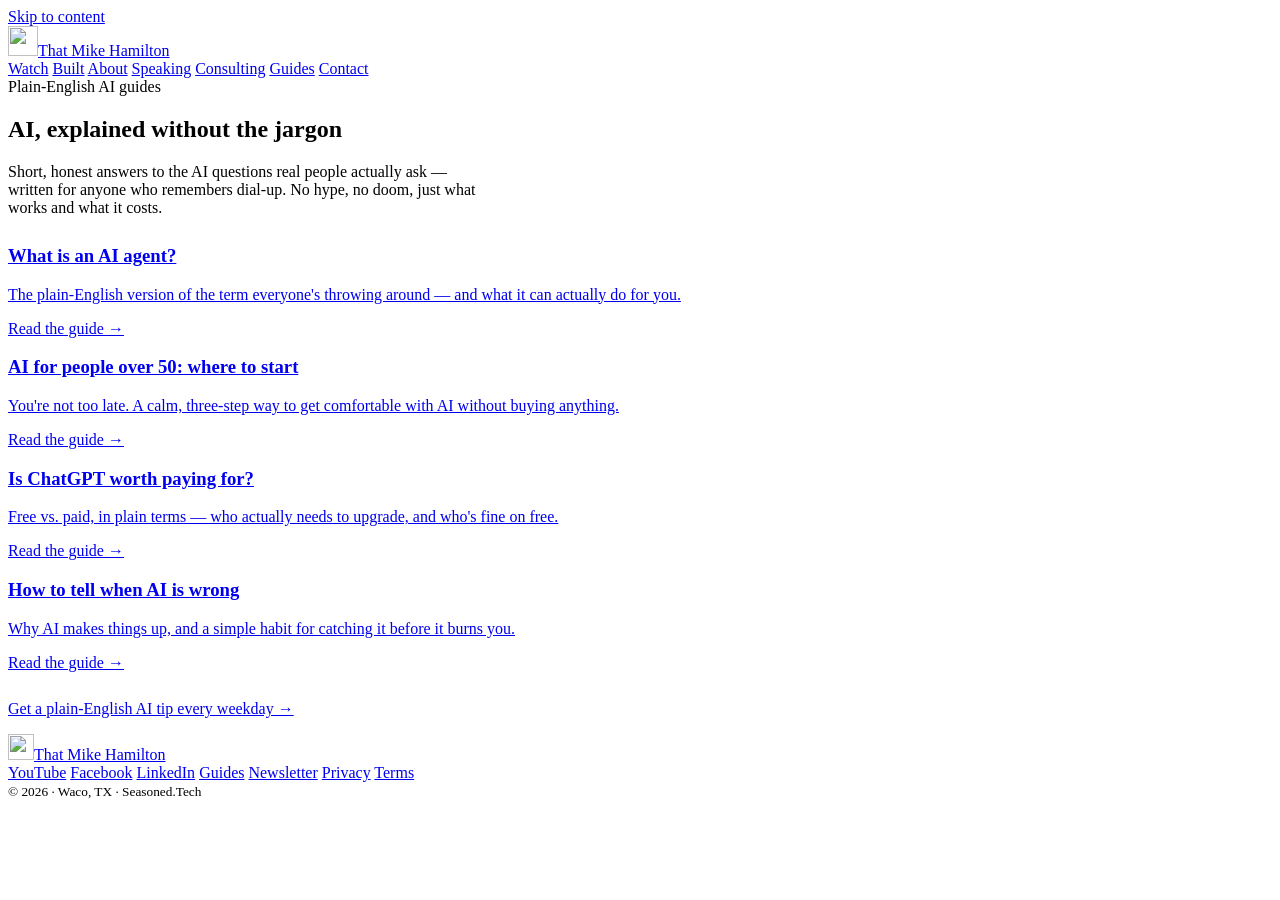
==== public/answers/index.html @ c53a6cb2 "Add files via upload Add AI guides, FAQ schema, speaker one-sheet, a11y fixes" ====
<!DOCTYPE html>
<html lang="en">
<head>
<meta charset="utf-8">
<meta name="viewport" content="width=device-width, initial-scale=1">
<title>Plain-English AI Guides | That Mike Hamilton</title>
<meta name="description" content="No-hype, plain-English answers to real AI questions — for people who remember dial-up. What AI agents are, whether ChatGPT is worth paying for, and how to spot AI mistakes.">
<meta name="robots" content="index, follow, max-image-preview:large">
<link rel="canonical" href="https://thatmikehamilton.com/answers/">
<meta name="theme-color" content="#F1E7D5">
<meta property="og:type" content="website">
<meta property="og:title" content="Plain-English AI Guides | That Mike Hamilton">
<meta property="og:description" content="No-hype, plain-English answers to real AI questions — for people who remember dial-up.">
<meta property="og:url" content="https://thatmikehamilton.com/answers/">
<meta property="og:image" content="https://thatmikehamilton.com/assets/banner.jpg">
<meta name="twitter:card" content="summary_large_image">
<link rel="icon" href="/assets/tmh.png">
<link rel="preconnect" href="https://fonts.googleapis.com">
<link rel="preconnect" href="https://fonts.gstatic.com" crossorigin>
<link href="https://fonts.googleapis.com/css2?family=Anton&family=Bitter:ital,wght@0,400;0,600;0,700;1,400&display=swap" rel="stylesheet">
<link rel="stylesheet" href="/assets/css/site.css">
<script type="application/ld+json">
{
  "@context":"https://schema.org",
  "@type":"CollectionPage",
  "name":"Plain-English AI Guides",
  "url":"https://thatmikehamilton.com/answers/",
  "description":"No-hype, plain-English answers to real AI questions, for people who remember dial-up.",
  "isPartOf":{"@id":"https://thatmikehamilton.com/#website"},
  "about":{"@id":"https://thatmikehamilton.com/#person"}
}
</script>
<script type="application/ld+json">
{
  "@context":"https://schema.org",
  "@type":"BreadcrumbList",
  "itemListElement":[
    {"@type":"ListItem","position":1,"name":"Home","item":"https://thatmikehamilton.com/"},
    {"@type":"ListItem","position":2,"name":"Guides","item":"https://thatmikehamilton.com/answers/"}
  ]
}
</script>
</head>
<body id="top">
<a class="skip" href="#main">Skip to content</a>

<header class="nav">
  <div class="wrap">
    <a class="brand" href="/"><img src="/assets/tmh-mark.png" alt="" width="30" height="30">That Mike Hamilton</a>
    <nav aria-label="Primary">
      <a href="/#watch">Watch</a>
      <a href="/#built">Built</a>
      <a href="/about.html">About</a>
      <a href="/speaking.html">Speaking</a>
      <a href="/consulting.html">Consulting</a>
      <a href="/answers/" aria-current="page">Guides</a>
      <a class="nav-cta" href="/#contact">Contact</a>
    </nav>
  </div>
</header>

<main id="main">
<section>
  <div class="wrap">
    <span class="eyebrow">Plain-English AI guides</span>
    <h1>AI, explained without the jargon</h1>
    <p class="lead" style="max-width:60ch">Short, honest answers to the AI questions real people actually ask &mdash; written for anyone who remembers dial-up. No hype, no doom, just what works and what it costs.</p>
    <div class="grid grid-2" style="margin-top:28px">
      <a class="card" href="/answers/what-is-an-ai-agent.html">
        <h3>What is an AI agent?</h3>
        <p>The plain-English version of the term everyone's throwing around &mdash; and what it can actually do for you.</p>
        <span class="go">Read the guide &rarr;</span>
      </a>
      <a class="card" href="/answers/ai-for-people-over-50.html">
        <h3>AI for people over 50: where to start</h3>
        <p>You're not too late. A calm, three-step way to get comfortable with AI without buying anything.</p>
        <span class="go">Read the guide &rarr;</span>
      </a>
      <a class="card" href="/answers/is-chatgpt-worth-paying-for.html">
        <h3>Is ChatGPT worth paying for?</h3>
        <p>Free vs. paid, in plain terms &mdash; who actually needs to upgrade, and who's fine on free.</p>
        <span class="go">Read the guide &rarr;</span>
      </a>
      <a class="card" href="/answers/how-to-spot-ai-mistakes.html">
        <h3>How to tell when AI is wrong</h3>
        <p>Why AI makes things up, and a simple habit for catching it before it burns you.</p>
        <span class="go">Read the guide &rarr;</span>
      </a>
    </div>
    <p style="margin-top:28px"><a class="btn btn-primary" href="/#newsletter">Get a plain-English AI tip every weekday &rarr;</a></p>
  </div>
</section>
</main>

<footer class="foot">
  <div class="wrap">
    <a class="brand" href="/"><img src="/assets/tmh-mark.png" alt="" width="26" height="26">That Mike Hamilton</a>
    <div class="social">
      <a href="https://www.youtube.com/@thatmikehamilton" rel="me">YouTube</a>
      <a href="https://www.facebook.com/mikeh222x" rel="me">Facebook</a>
      <a href="https://www.linkedin.com/in/michael-hamilton-b46bab60/" rel="me">LinkedIn</a>
      <a href="/answers/">Guides</a>
      <a href="/newsletter">Newsletter</a>
      <a href="/privacy.html">Privacy</a>
      <a href="/terms.html">Terms</a>
    </div>
    <small>&copy; 2026 &middot; Waco, TX &middot; Seasoned.Tech</small>
  </div>
</footer>
</body>
</html>
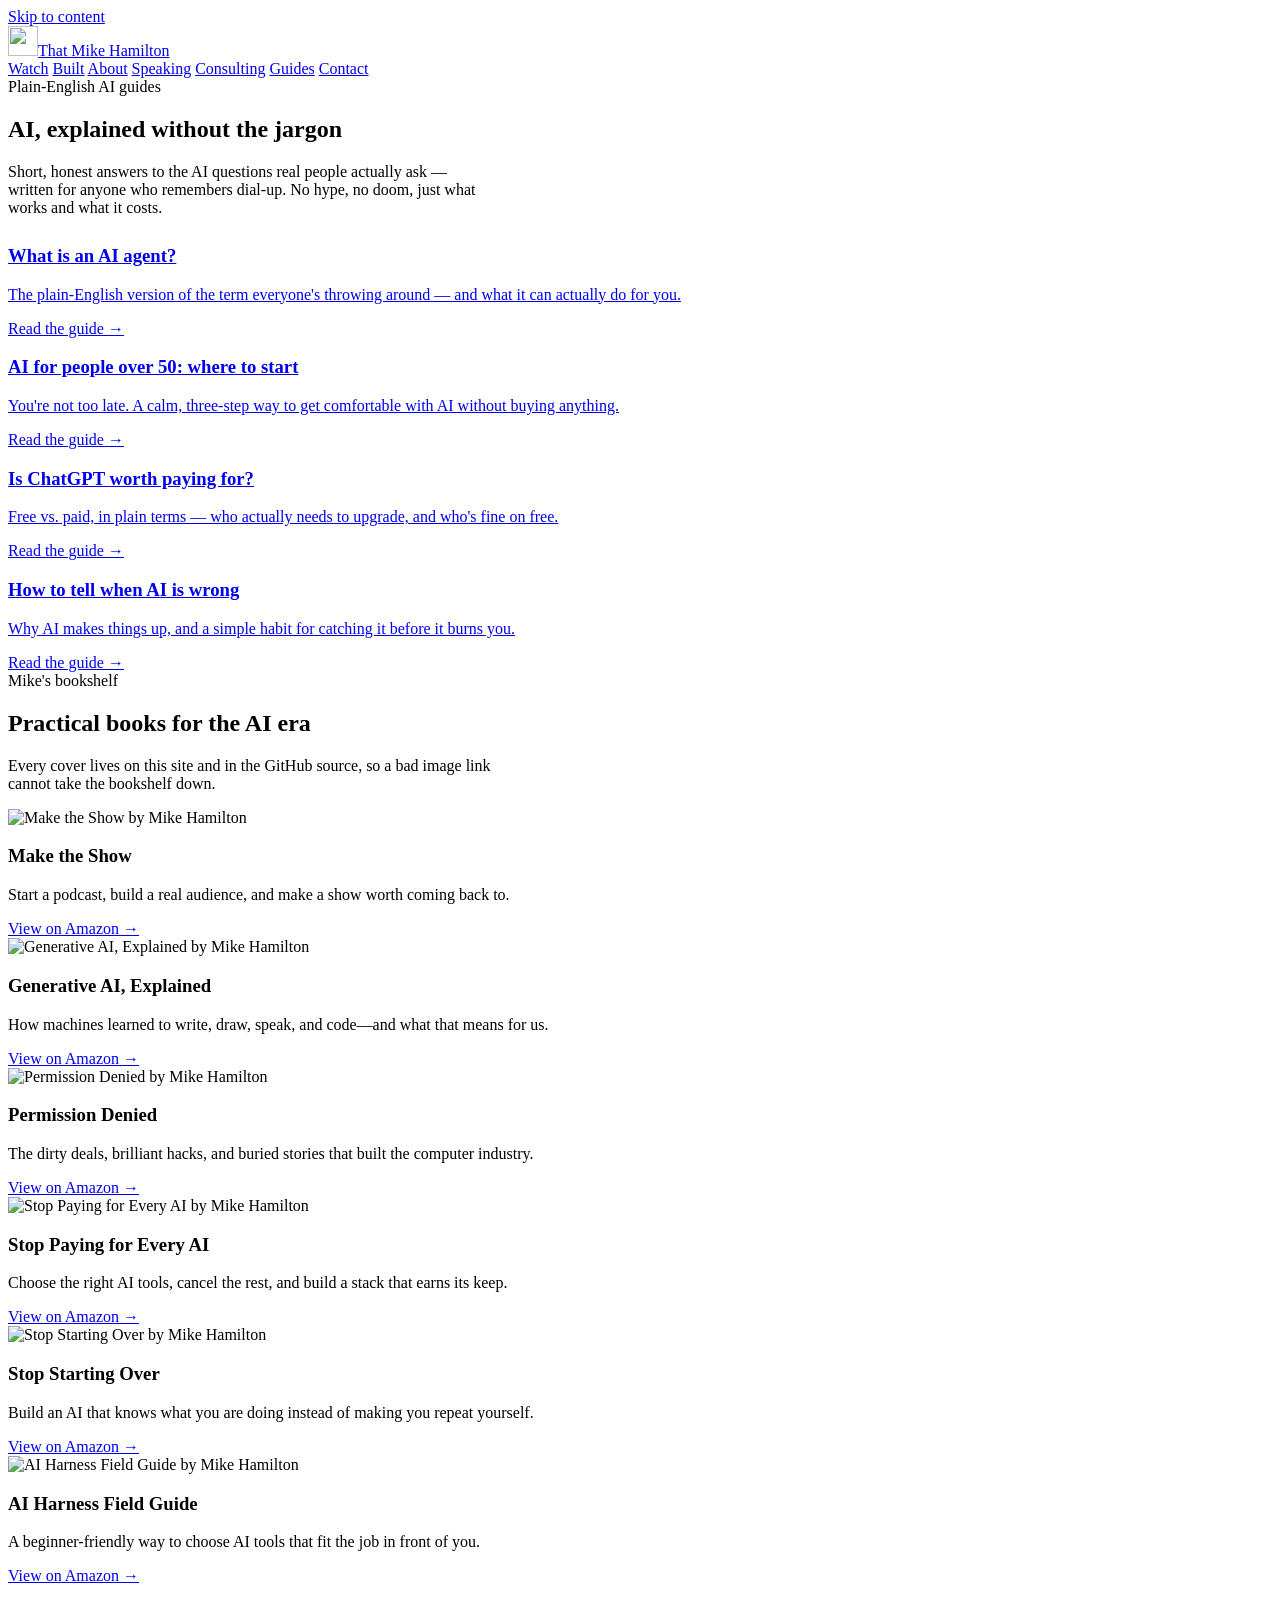
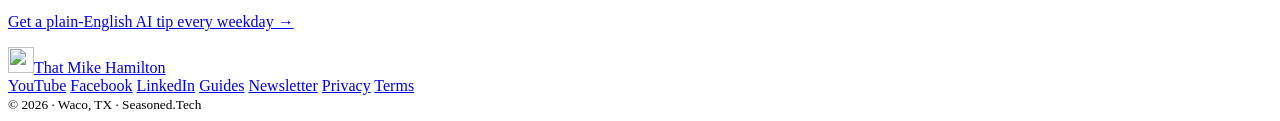
==== commit dc6737f1: "Restore books and add cover health checks" ====
--- a/public/answers/index.html
+++ b/public/answers/index.html
@@ -4,7 +4,7 @@
 <meta charset="utf-8">
 <meta name="viewport" content="width=device-width, initial-scale=1">
 <title>Plain-English AI Guides | That Mike Hamilton</title>
-<meta name="description" content="No-hype, plain-English answers to real AI questions — for people who remember dial-up. What AI agents are, whether ChatGPT is worth paying for, and how to spot AI mistakes.">
+<meta name="description" content="No-hype, plain-English AI guides and Mike Hamilton's practical books — for people who remember dial-up.">
 <meta name="robots" content="index, follow, max-image-preview:large">
 <link rel="canonical" href="https://thatmikehamilton.com/answers/">
 <meta name="theme-color" content="#F1E7D5">
@@ -19,13 +19,14 @@
 <link rel="preconnect" href="https://fonts.gstatic.com" crossorigin>
 <link href="https://fonts.googleapis.com/css2?family=Anton&family=Bitter:ital,wght@0,400;0,600;0,700;1,400&display=swap" rel="stylesheet">
 <link rel="stylesheet" href="/assets/css/site.css">
+<script src="/assets/js/nav.js" defer></script>
 <script type="application/ld+json">
 {
   "@context":"https://schema.org",
   "@type":"CollectionPage",
   "name":"Plain-English AI Guides",
   "url":"https://thatmikehamilton.com/answers/",
-  "description":"No-hype, plain-English answers to real AI questions, for people who remember dial-up.",
+  "description":"No-hype, plain-English AI guides and practical books for people who remember dial-up.",
   "isPartOf":{"@id":"https://thatmikehamilton.com/#website"},
   "about":{"@id":"https://thatmikehamilton.com/#person"}
 }
@@ -87,6 +88,37 @@
         <span class="go">Read the guide &rarr;</span>
       </a>
     </div>
+    <section class="bookshelf" id="books" aria-labelledby="books-title">
+      <span class="eyebrow">Mike's bookshelf</span>
+      <h2 id="books-title">Practical books for the AI era</h2>
+      <p class="lead" style="max-width:62ch">Every cover lives on this site and in the GitHub source, so a bad image link cannot take the bookshelf down.</p>
+      <div class="book-grid">
+        <article class="book-card">
+          <img class="book-cover" src="/assets/books/make-the-show-cover.jpg" alt="Make the Show by Mike Hamilton" width="1000" height="1500" onerror="this.onerror=null;this.src='/assets/books/cover-unavailable.svg'">
+          <div><h3>Make the Show</h3><p>Start a podcast, build a real audience, and make a show worth coming back to.</p><a class="go" href="https://www.amazon.com/dp/B0HBS2X6N9" target="_blank" rel="noopener">View on Amazon &rarr;</a></div>
+        </article>
+        <article class="book-card">
+          <img class="book-cover" src="/assets/books/generative-ai-explained.jpg" alt="Generative AI, Explained by Mike Hamilton" width="1000" height="1500" onerror="this.onerror=null;this.src='/assets/books/cover-unavailable.svg'">
+          <div><h3>Generative AI, Explained</h3><p>How machines learned to write, draw, speak, and code—and what that means for us.</p><a class="go" href="https://www.amazon.com/dp/B0HFVPCWLK" target="_blank" rel="noopener">View on Amazon &rarr;</a></div>
+        </article>
+        <article class="book-card">
+          <img class="book-cover" src="/assets/books/permission-denied.jpg" alt="Permission Denied by Mike Hamilton" width="1000" height="1500" onerror="this.onerror=null;this.src='/assets/books/cover-unavailable.svg'">
+          <div><h3>Permission Denied</h3><p>The dirty deals, brilliant hacks, and buried stories that built the computer industry.</p><a class="go" href="https://www.amazon.com/dp/B0HDM7BXMH" target="_blank" rel="noopener">View on Amazon &rarr;</a></div>
+        </article>
+        <article class="book-card">
+          <img class="book-cover" src="/assets/books/stop-paying-for-every-ai.jpg" alt="Stop Paying for Every AI by Mike Hamilton" width="1000" height="1500" onerror="this.onerror=null;this.src='/assets/books/cover-unavailable.svg'">
+          <div><h3>Stop Paying for Every AI</h3><p>Choose the right AI tools, cancel the rest, and build a stack that earns its keep.</p><a class="go" href="https://www.amazon.com/dp/B0HDKCB45Q" target="_blank" rel="noopener">View on Amazon &rarr;</a></div>
+        </article>
+        <article class="book-card">
+          <img class="book-cover" src="/assets/books/stop-starting-over.jpg" alt="Stop Starting Over by Mike Hamilton" width="1000" height="1500" onerror="this.onerror=null;this.src='/assets/books/cover-unavailable.svg'">
+          <div><h3>Stop Starting Over</h3><p>Build an AI that knows what you are doing instead of making you repeat yourself.</p><a class="go" href="https://www.amazon.com/dp/B0HDJZ78D2" target="_blank" rel="noopener">View on Amazon &rarr;</a></div>
+        </article>
+        <article class="book-card">
+          <img class="book-cover" src="/assets/books/ai-harness-field-guide.jpg" alt="AI Harness Field Guide by Mike Hamilton" width="1000" height="1500" onerror="this.onerror=null;this.src='/assets/books/cover-unavailable.svg'">
+          <div><h3>AI Harness Field Guide</h3><p>A beginner-friendly way to choose AI tools that fit the job in front of you.</p><a class="go" href="https://www.amazon.com/dp/B0GX32VKXZ" target="_blank" rel="noopener">View on Amazon &rarr;</a></div>
+        </article>
+      </div>
+    </section>
     <p style="margin-top:28px"><a class="btn btn-primary" href="/#newsletter">Get a plain-English AI tip every weekday &rarr;</a></p>
   </div>
 </section>
